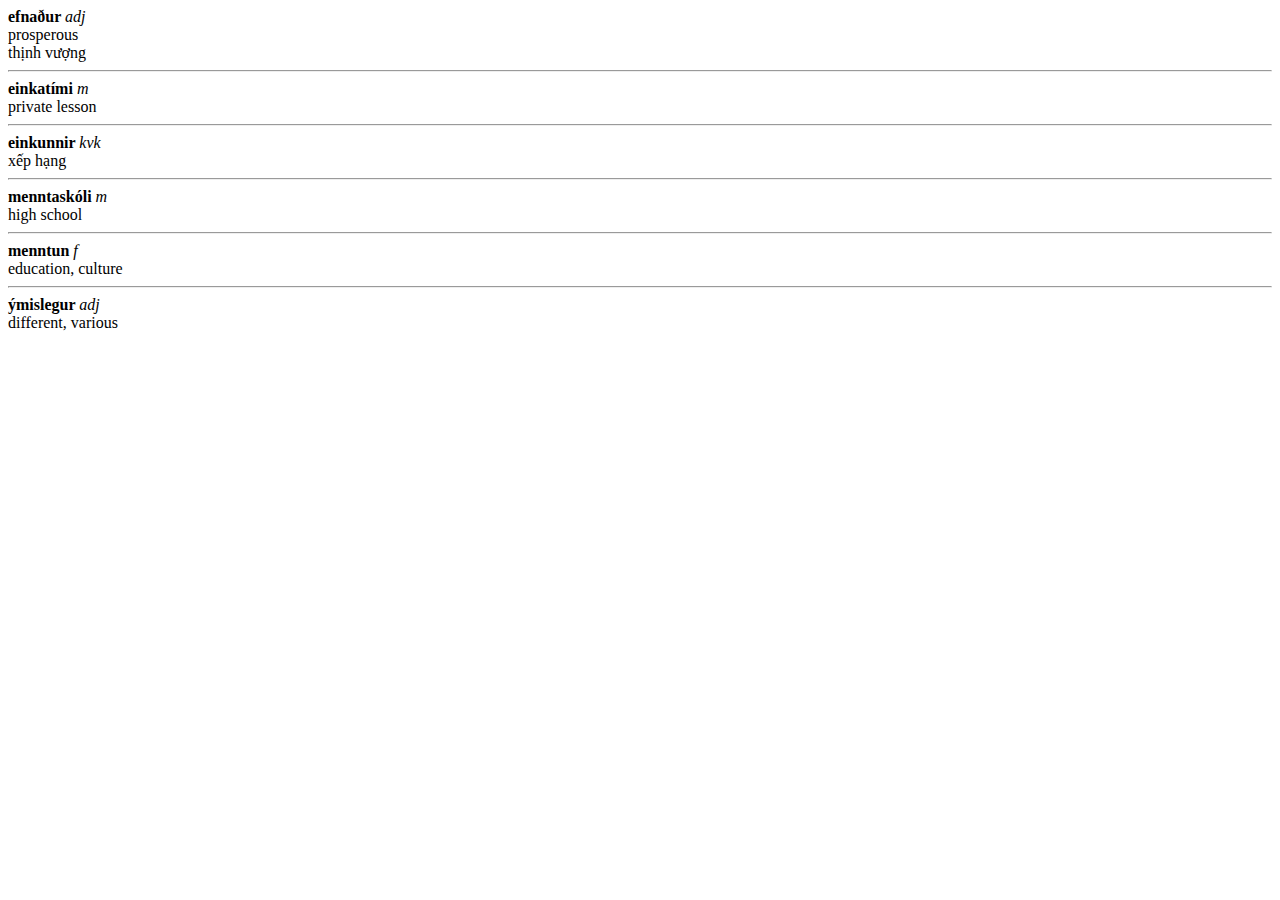
==== views/icelandict.html @ 2ff6e512 "add fist iceland" ====
﻿<html>
<body>

 <idx:entry>
	<b><idx:orth>efnaður
	<idx:infl>
                <idx:iform value="efnuð"/>
		<idx:iform value="efnað"/>
	</idx:infl>
	</idx:orth> </b> 
	<i>adj</i> <br/>
	prosperous<br/>
        thịnh vượng
</idx:entry>  
<br/>
<hr/>

<idx:entry>
	<b><idx:orth>einkatími
	<idx:infl>
                <idx:iform value="einkatíma"/>
	</idx:infl>
	</idx:orth> </b> 
	<i>m</i> <br/>
	private lesson
</idx:entry>  
<br/>
<hr/>

<idx:entry>
	<b><idx:orth>einkunnir
	<idx:infl>
                <idx:iform value="einkunnum"/>
	</idx:infl>
	</idx:orth> </b> 
	<i>kvk</i> <br/>
        xếp hạng
</idx:entry>  
<br/>
<hr/>

 <idx:entry>
	<b><idx:orth>menntaskóli
	<idx:infl>
                <idx:iform value="menntaskóla"/>
	</idx:infl>
	</idx:orth> </b> 
	<i>m</i> <br/>
	high school
</idx:entry>  
<br/>
<hr/>

 <idx:entry>
	<b><idx:orth>menntun
	<idx:infl>
                <idx:iform value="menntunin"/>
	</idx:infl>
	</idx:orth> </b> 
	<i>f</i> <br/>
	education, culture
</idx:entry>  
<br/>
<hr/>

<idx:entry>
	<b><idx:orth>ýmislegur
	<idx:infl>
                <idx:iform value="ýmisleg"/>
		<idx:iform value="ýmislegt"/>
	</idx:infl>
	</idx:orth> </b> 
	<i>adj</i> <br/>
	different, various
</idx:entry>


</body>
</html>
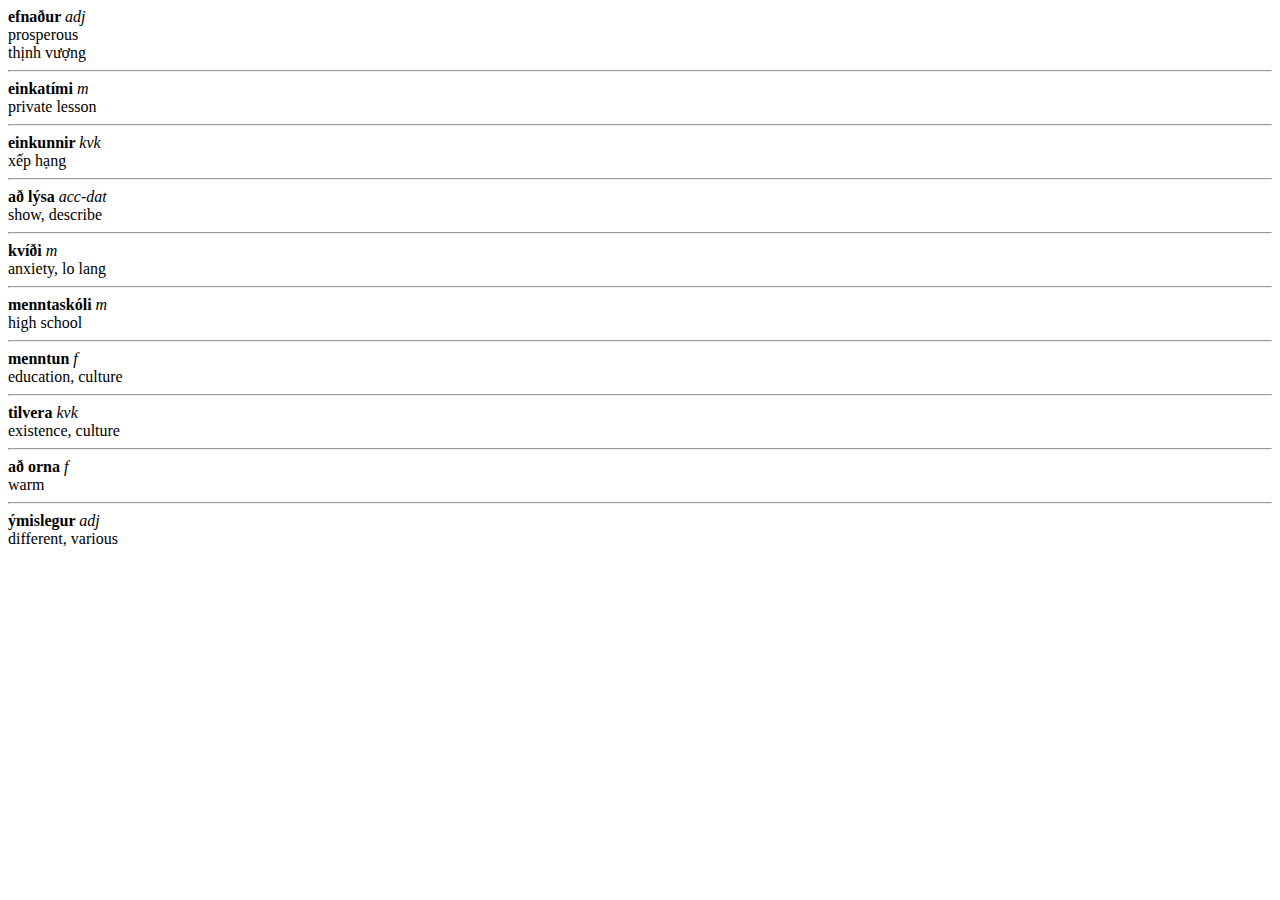
==== commit 356076af: "use php database" ====
--- a/views/icelandict.html
+++ b/views/icelandict.html
@@ -39,6 +39,31 @@
 <br/>
 <hr/>
 
+<idx:entry>
+	<b><idx:orth>að lýsa
+	<idx:infl>
+                <idx:iform value="lýsi"/>
+				<idx:iform value="lýsir"/>
+	</idx:infl>
+	</idx:orth> </b> 
+	<i>acc-dat</i> <br/>
+    show, describe
+</idx:entry>  
+<br/>
+<hr/>
+
+ <idx:entry>
+	<b><idx:orth>kvíði
+	<idx:infl>
+                <idx:iform value="kvíðinn"/>
+	</idx:infl>
+	</idx:orth> </b> 
+	<i>m</i> <br/>
+	anxiety, lo lang
+</idx:entry>  
+<br/>
+<hr/>
+
  <idx:entry>
 	<b><idx:orth>menntaskóli
 	<idx:infl>
@@ -63,6 +88,30 @@
 <br/>
 <hr/>
 
+ <idx:entry>
+	<b><idx:orth>tilvera
+	<idx:infl>
+                <idx:iform value="tilveran"/>
+	</idx:infl>
+	</idx:orth> </b> 
+	<i>kvk</i> <br/>
+	existence, culture
+</idx:entry>  
+<br/>
+<hr/>
+ <idx:entry>
+	<b><idx:orth>að orna
+	<idx:infl>
+                <idx:iform value="orna"/>
+				<idx:iform value="ornar"/>
+	</idx:infl>
+	</idx:orth> </b> 
+	<i>f</i> <br/>
+	warm
+</idx:entry>  
+<br/>
+<hr/>
+
 <idx:entry>
 	<b><idx:orth>ýmislegur
 	<idx:infl>
